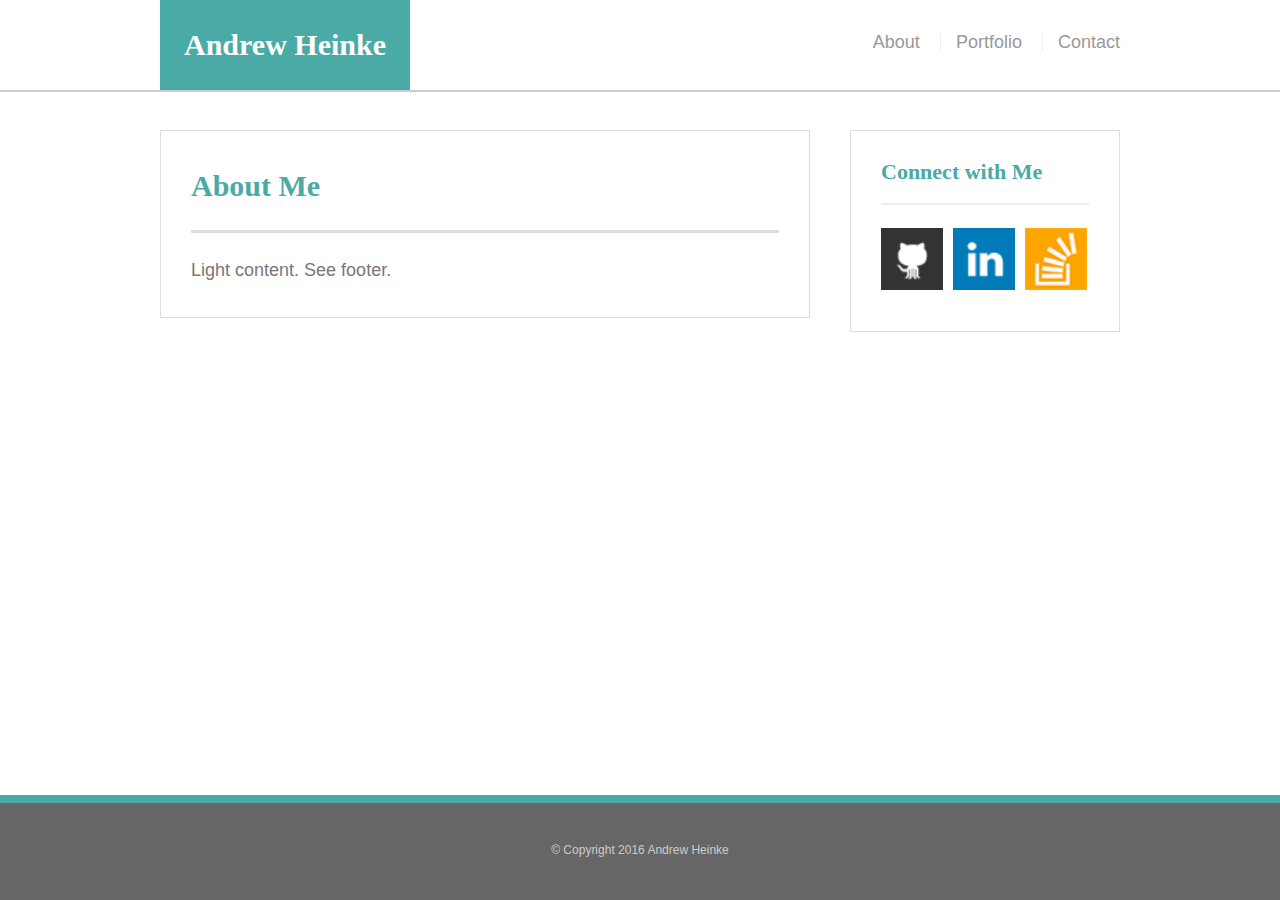
==== assignment1/index.html @ f4e8bfd9 "initial site files" ====
<!doctype html>
<html>
<head>
	<meta charset="UTF-8">
	<title>Sticky Footer</title>
	<link rel="stylesheet" type="text/css" href="assets/css/reset.css">
	<link rel="stylesheet" type="text/css" href="assets/css/style.css">
</head>
<body>

	<header id="masthead">
		<div class="container">
			<a href="#" id="logo">Andrew Heinke</a>
			<nav>
				<a href="#">About</a>
				<a href="#">Portfolio</a>
				<a href="#">Contact</a>
			</nav>
		</div>
	</header>

	<div class="wrapper">
		<div id="main-container" class="container">
			<section class="main-section">
				<h1>About Me</h1>

				<p>Light content. See footer.</p>

			</section>

			<section class="sidebar">
				<div id="connect">
					<h2>Connect with Me</h2>

					<img src="assets/images/github-logo.png" class="social" alt="Github">
					<img src="assets/images/linkedin-logo.png" class="social" alt="LinkedIn">
					<img src="assets/images/stackoverflow-logo.png" class="social" alt="Stack Overflow">
				</div>
			</section>

			<div class="push"></div>
		</div>
	</div>

	<footer>
		<div class="container">
			&copy; Copyright 2016 Andrew Heinke
		</div>
	</footer>
</body>
</html>
---- assignment1/assets/css/style.css ----
body {
	background: url("../images/concrete_seamless.png");
	font-size: 18px;
	line-height: 34px;
	font-family: 'Arial', 'Helvetica Neue', Helvetica, sans-serif;
	color: #777;
}

* {
	box-sizing: border-box;
}

/*sticky footer stuff*/
/*http://ryanfait.com/html5-sticky-footer/*/

* {
	margin: 0;
}

html, body {
	height: 100%;
}

.wrapper {
	min-height: 100%;
	height: auto !important; 
	height: 100%;
	margin: 0 auto -105px; 
}
footer, .push {
	height: 105px; 
}
/*end sticky footer stuff*/

/*start hover stuff*/
#logo:hover,
input[type=submit]:hover {
	background: #5E7F7E;
}
nav a:hover {
	color: #5E7F7E;
}
.social:hover {
	opacity: .8;
	cursor: pointer;
}

/*general*/

.container {
	width: 100%;
	max-width: 960px;
	margin: 0 auto;
	clear: both;
}
h1, 
h2,
h3,
p {
	margin-bottom: 20px;
}
p:last-child {
	margin-bottom: 0;
}
h1, h2, h3 {
	font-family: 'Georgia', Times, Times New Roman, serif;
	font-weight: 700;
	color: #4aaaa5;
}
h1 {
	font-size: 30px;
	line-height: 49px;
	border-bottom: 3px solid #ddd;
	padding-bottom: 20px;
}
h2,
h3 {
	font-size: 22px;
}

/*header*/

#masthead {
	background: #fff;
	margin: 0 0 30px;
	z-index: 99;
	color: #fff;
	overflow: auto;
	border-bottom: 2px solid #ccc;
	position: fixed;
	width: 100%;
}
#logo {
	width: 250px;
	height: 90px;
	background: #4aaaa5;
	float: left;
	font-family: 'Georgia', Times, Times New Roman, serif;
	text-align: center;
	line-height: 90px;
	color: #fff;
	font-weight: 700;
	font-size: 30px;
	text-decoration: none;
}
nav {
	float: right;
	margin-top: 25px;
}
nav a {
	color: #999;
	text-decoration: none;
	margin-left: 15px;
	display: inline-block;
	border-left: 1px solid #efefef;
	padding-left: 15px;
	line-height: 18px;
}
nav a:first-child {
	border-left: 0 none;
}

/*footer*/

footer {
	background: #666;
	color: #fff;
	padding: 30px 0;
	clear: both;
	border-top: 8px solid #4aaaa5;
	color: #ccc;
	font-size: 12px;
	text-align: center;
}

/*sidebar*/

.sidebar {
	background: #fff;
	padding: 30px;
	width: 100%;
	max-width: 270px;
	float: right;
	border: 1px solid #ddd;
	margin-bottom: 20px;
}
h3,
.sidebar h2 {
	border-bottom: 2px solid #eee;
	padding-bottom: 20px;
	margin-bottom: 15px;
	line-height: 22px;
}
.social {
	width: 62px;
	height: 62px;
	margin-top: 8px;
	margin-right: 5px;
}
.social:last-child {
	margin-right: 0;
}

/*main*/

#main-container {
	padding-top: 130px;
}
.main-section {
	background: #fff;
	padding: 30px;
	margin: 0 0 40px 0;
	width: 100%;
	max-width: 650px;
	float: left;
	border: 1px solid #ddd;
}

/*contact page*/

#contact-form ul {
	margin-bottom: 20px;
}
#contact-form li {
	margin-bottom: 10px;
}
label,
input[type=text],
input[type=email],
textarea {
	display: block;
	width: 100%;
}
input[type=text],
input[type=email],
textarea {
	height: 35px;
	border: 1px solid #ddd;
	padding: 0 10px;
	font-size: 14px;
}
textarea {
	height: 200px;
}
input[type=submit] {
	background: #4aaaa5;
	border: 0 none;
	color: #fff;
	font-size: 18px;
	padding: 10px 30px;
	cursor: pointer;
}
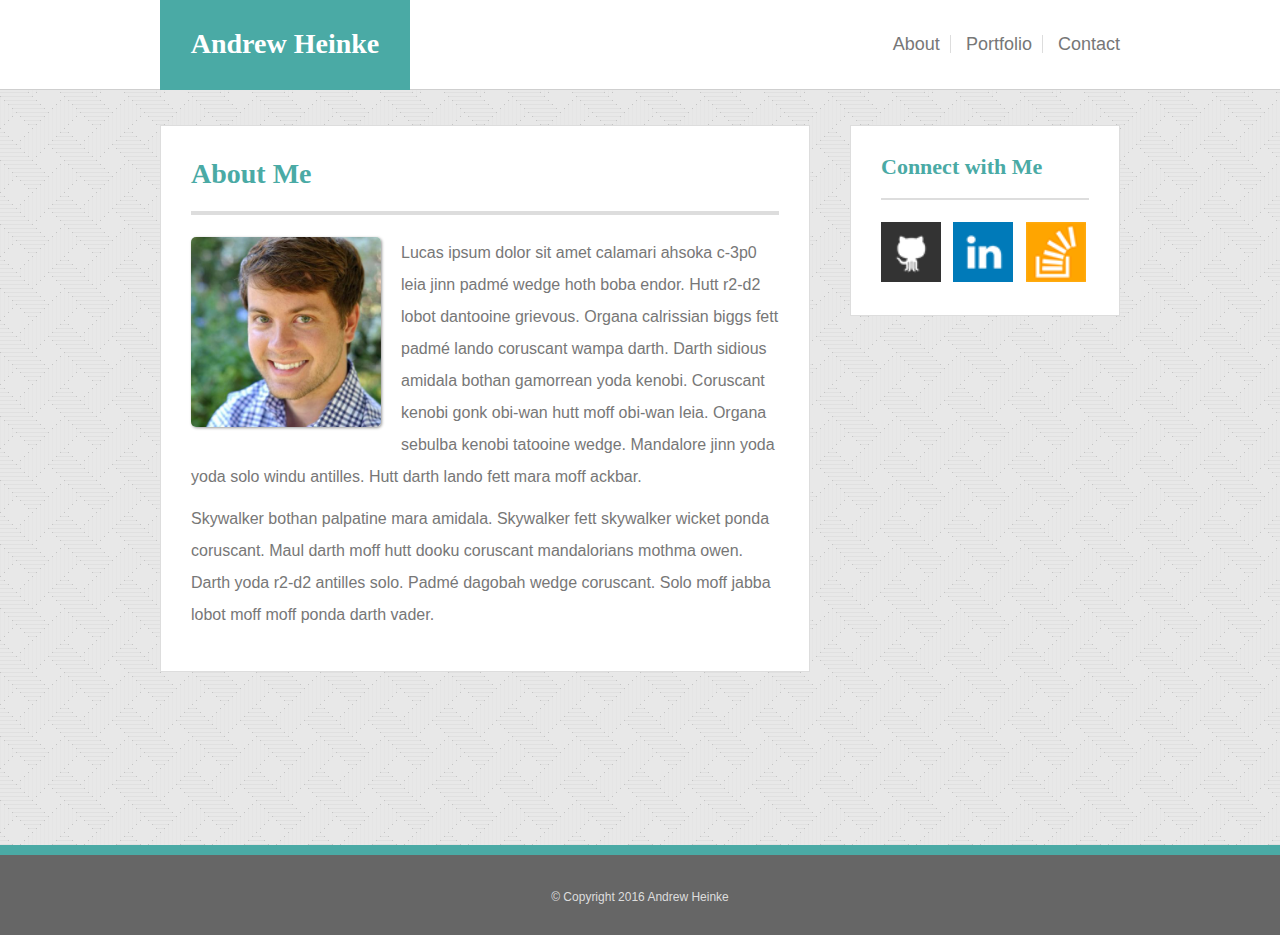
==== commit 1b7aacb7: "initial site files" ====
--- a/assignment1/index.html
+++ b/assignment1/index.html
@@ -1,51 +1,49 @@
-<!doctype html>
-<html>
+<!DOCTYPE html>
+<html lang="en">
 <head>
-	<meta charset="UTF-8">
-	<title>Sticky Footer</title>
-	<link rel="stylesheet" type="text/css" href="assets/css/reset.css">
-	<link rel="stylesheet" type="text/css" href="assets/css/style.css">
+  <meta charset="utf-8">
+	<title>About Andrew Heinke</title>
+	<link rel="stylesheet" type="text/css" href="assets/css/reset.css"><link rel="stylesheet" type="text/css" href="assets/css/style.css">
 </head>
 <body>
-
-	<header id="masthead">
-		<div class="container">
-			<a href="#" id="logo">Andrew Heinke</a>
-			<nav>
-				<a href="#">About</a>
-				<a href="#">Portfolio</a>
-				<a href="#">Contact</a>
-			</nav>
+	<div class="wrapper">
+	<header>
+    	<div id="nameWrap">
+    		<div id="myName">
+    			<h1>Andrew Heinke</h1>
+    		</div>
+  			<div class="nav">
+      			<ul>
+        			<li><a href="index.html">About</a></li>
+        			<li><a href="portfolio.html">Portfolio</a></li>
+        			<li><a href="contact.html">Contact</a></li>
+      			</ul>
+    		</div>
 		</div>
 	</header>
-
-	<div class="wrapper">
-		<div id="main-container" class="container">
-			<section class="main-section">
-				<h1>About Me</h1>
-
-				<p>Light content. See footer.</p>
-
+		<div class="content">
+			<section class="main">
+				<h2>About Me</h2>
+				<hr id="thicker">
+				<img id="profilePic" src="assets/images/profile-picture.jpeg" alt="Andrew Heinke Profile Picture">
+				<p>Lucas ipsum dolor sit amet calamari ahsoka c-3p0 leia jinn padmé wedge hoth boba endor. Hutt r2-d2 lobot dantooine grievous. Organa calrissian biggs fett padmé lando coruscant wampa darth. Darth sidious amidala bothan gamorrean yoda kenobi. Coruscant kenobi gonk obi-wan hutt moff obi-wan leia. Organa sebulba kenobi tatooine wedge. Mandalore jinn yoda yoda solo windu antilles. Hutt darth lando fett mara moff ackbar.</p>
+				<p>Skywalker bothan palpatine mara amidala. Skywalker fett skywalker wicket ponda coruscant. Maul darth moff hutt dooku coruscant mandalorians mothma owen. Darth yoda r2-d2 antilles solo. Padmé dagobah wedge coruscant. Solo moff jabba lobot moff moff ponda darth vader.</p>
 			</section>
-
-			<section class="sidebar">
-				<div id="connect">
-					<h2>Connect with Me</h2>
-
-					<img src="assets/images/github-logo.png" class="social" alt="Github">
-					<img src="assets/images/linkedin-logo.png" class="social" alt="LinkedIn">
-					<img src="assets/images/stackoverflow-logo.png" class="social" alt="Stack Overflow">
+			<section class="rightArea">
+				<h4>Connect with Me</h4>
+				<hr>
+				<div class="socialBtns">
+					<a href="https://github.com/AndrewHeinke"><img class="socialIcon" src="assets/images/github-logo.png" alt="Andrew Heinke GitHub"></a>
+					<a href="https://www.linkedin.com/in/andrewheinke"><img class="socialIcon" src="assets/images/linkedin-logo.png" alt="Andrew Heinke LinkedIn"></a>
+					<a href="https://stackoverflow.com/users/6244987/andrew"><img class="socialIcon" src="assets/images/stackoverflow-logo.png" alt="Andrew Heinke Stack Overflow"></a>
 				</div>
 			</section>
-
-			<div class="push"></div>
 		</div>
+	
+		<div class="push"></div>
 	</div>
-
-	<footer>
-		<div class="container">
-			&copy; Copyright 2016 Andrew Heinke
-		</div>
-	</footer>
+	<div class="footer">
+	<p id="footerText">&copy; Copyright 2016 Andrew Heinke</p>
+	</div>
 </body>
 </html>--- a/assignment1/assets/css/style.css
+++ b/assignment1/assets/css/style.css
@@ -1,212 +1,330 @@
-body {
-	background: url("../images/concrete_seamless.png");
-	font-size: 18px;
-	line-height: 34px;
-	font-family: 'Arial', 'Helvetica Neue', Helvetica, sans-serif;
-	color: #777;
-}
-
 * {
-	box-sizing: border-box;
-}
-
-/*sticky footer stuff*/
-/*http://ryanfait.com/html5-sticky-footer/*/
-
-* {
-	margin: 0;
+	-webkit-box-sizing: border-box;
+     -moz-box-sizing: border-box;
+          box-sizing: border-box;
+          
 }
 
 html, body {
 	height: 100%;
 }
 
+h1, h2, h3, h4, h5, h6 {
+	font-family: 'Georgia', Times, Times New Roman, serif;
+}
+
+h1 {
+	font-size: 28px;
+	font-weight: bold;
+
+}
+
+h2 {
+	color: #4aaaa5;
+	font-size: 28px;
+	line-height: 1.25;
+	margin-top: 0px;
+	margin-bottom: 20px;
+	font-weight: bold;
+}
+
+h4 {
+	color: #4aaaa5;
+	font-size: 22px;
+	margin-top: 0px;
+	margin-bottom: 20px;
+	font-weight: bold;
+}
+
+hr {
+
+	border: 1px solid #DDDDDD;
+	margin-bottom: 22px;
+}
+
+body {
+	font-family: 'Arial', 'Helvetica Neue', Helvetica, sans-serif;
+	background-image: url("../images/pixel_weave-bg.png");
+	margin: 0;
+	padding: 0;     
+}
+
 .wrapper {
 	min-height: 100%;
-	height: auto !important; 
-	height: 100%;
-	margin: 0 auto -105px; 
-}
-footer, .push {
-	height: 105px; 
-}
-/*end sticky footer stuff*/
-
-/*start hover stuff*/
-#logo:hover,
-input[type=submit]:hover {
-	background: #5E7F7E;
-}
-nav a:hover {
-	color: #5E7F7E;
-}
-.social:hover {
-	opacity: .8;
+	margin: 0 auto -90px;
+}
+
+p {
+	color: #777777;
+	line-height: 2;
+	margin-bottom: 10px;
+	margin-top: 0px;
+	font-size: 16px;
+}
+
+/****  Header  ****/
+
+header {
+	width: 100%;
+	background: #fff;
+	border-bottom: 1px solid #CFCFCF;
+	height: 90px;
+	clear: both;
+	margin-bottom: 35px;
+}
+
+#nameWrap {
+	margin: 0 auto;
+	padding: 0;
+	max-width: 960px;
+}
+
+#myName {
+	background: #4aaaa5;
+	color: #fff;
+	width: 250px;
+	padding: 30px 0 30px 0;
+	text-align:center;
+	float: left;
+	height: 90px;
+}
+
+.nav {
+	float: right;
+	margin-top: 35px;
+	font-size: 18px;
+}
+
+.nav a {
+  text-decoration: none;
+  color: #777777;
+  display: block;
+  padding: 0 10px;
+  border-right: 1px solid #DDDDDD;
+  
+}
+
+.nav li:last-child a {
+	padding-right: 0px;
+	border-right: none;
+	
+}
+
+.nav a:hover {
+	color:#FF5700;
+}
+
+.nav li {
+    display: inline-block;
+    
+    
+ }
+
+.nav ul {
+	list-style: none;
+	text-align: center;
+}
+
+#profilePic {
+	width: 190px;
+	height: 190px;
+	border-radius: 5px;
+	float:left;
+	margin-right: 20px;
+	margin-bottom: 10px;
+	box-shadow: 1px 1px 3px 0px rgba(0,0,0,0.4);
+
+}
+
+#thicker {
+	border: 2px solid #DDDDDD;
+	margin-bottom: 22px;
+}
+
+
+
+.socialIcon {
+	width: 60px;
+	height: 60px;
+}
+
+.socialBtns a {
+	margin-right: 8px;
+}
+
+.socialBtns a:last-child {
+	margin-right: 0px;
+}
+
+.socialBtns a:hover {
+	-webkit-filter: opacity(70%);
+}
+
+
+/* Main Content Containers */
+
+section {
+	padding: 30px;
+	background: #fff;
+	border: 1px solid #DDDDDD;
+}
+
+.main {
+	max-width: 650px;
+	width: 650px;
+	float: left;
+}
+
+.rightArea {
+	width: 270px;
+	float: right;
+}
+
+.content {
+	padding: 0;
+	max-width: 960px;
+	margin: 0px auto 0px;
+}
+
+/* Contact Form Elements */
+
+form label {
+	color: #777777;
+	display: block;
+	margin-bottom: 10px;
+	font-size: 18px;
+}
+
+form input {
+	width: 100%;
+	height: 35px;
+	border: 1px solid #DDDDDD;
+	margin-bottom: 20px;
+	font-size: 14px;
+	color: #777777;
+	padding-left: 10px;
+}
+
+::-webkit-input-placeholder {
+   color: #CCCCCC;
+}
+
+form textarea {
+	width: 100%;
+	border: 1px solid #DDDDDD;
+	height: 200px;
+	margin-bottom: 20px;
+	font-size: 14px;
+	color: #777777;
+	padding: 10px 0px 0px 10px;
+	line-height: 21px;
+}
+
+#formBtn {
+	background: #4aaaa5;
+	color: #fff;
+	text-align:center;
+	width: 115px;
+	height: 40px;
+	font-size: 18px;
+	border: none;
 	cursor: pointer;
 }
 
-/*general*/
-
-.container {
-	width: 100%;
-	max-width: 960px;
-	margin: 0 auto;
+#formBtn:hover {
+	background: #FF5700;
+}
+
+
+/* Portfolio Images */
+
+.portfolioPicLeft {
+	width: 275px;
+	height: 205px;
+	float: left;
+	margin-bottom: 55px;
+	background-size: cover;
+  	position: relative;
+  	display: inline;
+}
+
+.portfolioPicRight {
+	width: 275px;
+	height: 205px;
+	float: right;
+	margin-bottom: 55px;
+	background-size: cover;
+  	position: relative;
+  	display: inline;
+}
+
+.last {
+	margin-bottom: 0px;
+}
+
+.top {
+	margin-top: 20px;
+}
+
+.tiger {
+	background-image: url(../images/tiger.jpg);
+	
+}
+
+.cycling {
+	background-image: url(../images/cycling.jpg);
+}
+
+.mini-cooper {
+	background-image: url(../images/mini-cooper.jpg);
+}
+
+.peppers {
+	background-image: url(../images/peppers.jpg);
+}
+
+.rhino {
+	background-image: url(../images/rhinoceros.jpg);
+}
+
+.swimming {
+	background-image: url(../images/swimming.jpg);
+}
+
+.imgText {
+	font-size: 24px;
+	font-family: 'Georgia', Times, Times New Roman, serif;
+	background: #4aaaa5;
+	color: #FFFFFF;
+	font-weight: normal;
+	height: 60px;
+	bottom: 10px;
+	width: 100%;
+	text-align: center;
+	padding-top: 15px;
+	position: absolute;
+}
+
+
+/* Footer Styles */
+
+.footer {
+	width: 100%;
+	background: #666666;
+	border-top: 10px solid #4aaaa5;
+	height: 90px;
 	clear: both;
-}
-h1, 
-h2,
-h3,
-p {
-	margin-bottom: 20px;
-}
-p:last-child {
-	margin-bottom: 0;
-}
-h1, h2, h3 {
-	font-family: 'Georgia', Times, Times New Roman, serif;
-	font-weight: 700;
-	color: #4aaaa5;
-}
-h1 {
-	font-size: 30px;
-	line-height: 49px;
-	border-bottom: 3px solid #ddd;
-	padding-bottom: 20px;
-}
-h2,
-h3 {
-	font-size: 22px;
-}
-
-/*header*/
-
-#masthead {
-	background: #fff;
-	margin: 0 0 30px;
-	z-index: 99;
-	color: #fff;
-	overflow: auto;
-	border-bottom: 2px solid #ccc;
-	position: fixed;
-	width: 100%;
-}
-#logo {
-	width: 250px;
-	height: 90px;
-	background: #4aaaa5;
-	float: left;
-	font-family: 'Georgia', Times, Times New Roman, serif;
+	margin-top: 35px;
+}
+
+#footerText {
 	text-align: center;
-	line-height: 90px;
-	color: #fff;
-	font-weight: 700;
-	font-size: 30px;
-	text-decoration: none;
-}
-nav {
-	float: right;
-	margin-top: 25px;
-}
-nav a {
-	color: #999;
-	text-decoration: none;
-	margin-left: 15px;
-	display: inline-block;
-	border-left: 1px solid #efefef;
-	padding-left: 15px;
-	line-height: 18px;
-}
-nav a:first-child {
-	border-left: 0 none;
-}
-
-/*footer*/
-
-footer {
-	background: #666;
-	color: #fff;
-	padding: 30px 0;
-	clear: both;
-	border-top: 8px solid #4aaaa5;
-	color: #ccc;
 	font-size: 12px;
-	text-align: center;
-}
-
-/*sidebar*/
-
-.sidebar {
-	background: #fff;
-	padding: 30px;
-	width: 100%;
-	max-width: 270px;
-	float: right;
-	border: 1px solid #ddd;
-	margin-bottom: 20px;
-}
-h3,
-.sidebar h2 {
-	border-bottom: 2px solid #eee;
-	padding-bottom: 20px;
-	margin-bottom: 15px;
-	line-height: 22px;
-}
-.social {
-	width: 62px;
-	height: 62px;
-	margin-top: 8px;
-	margin-right: 5px;
-}
-.social:last-child {
-	margin-right: 0;
-}
-
-/*main*/
-
-#main-container {
-	padding-top: 130px;
-}
-.main-section {
-	background: #fff;
-	padding: 30px;
-	margin: 0 0 40px 0;
-	width: 100%;
-	max-width: 650px;
-	float: left;
-	border: 1px solid #ddd;
-}
-
-/*contact page*/
-
-#contact-form ul {
-	margin-bottom: 20px;
-}
-#contact-form li {
-	margin-bottom: 10px;
-}
-label,
-input[type=text],
-input[type=email],
-textarea {
-	display: block;
-	width: 100%;
-}
-input[type=text],
-input[type=email],
-textarea {
-	height: 35px;
-	border: 1px solid #ddd;
-	padding: 0 10px;
-	font-size: 14px;
-}
-textarea {
-	height: 200px;
-}
-input[type=submit] {
-	background: #4aaaa5;
-	border: 0 none;
-	color: #fff;
-	font-size: 18px;
-	padding: 10px 30px;
-	cursor: pointer;
-}+	color: #DDDDDD;
+	padding-top: 30px;
+}
+
+.footer, .push {
+height: 90px;
+clear: both;
+}
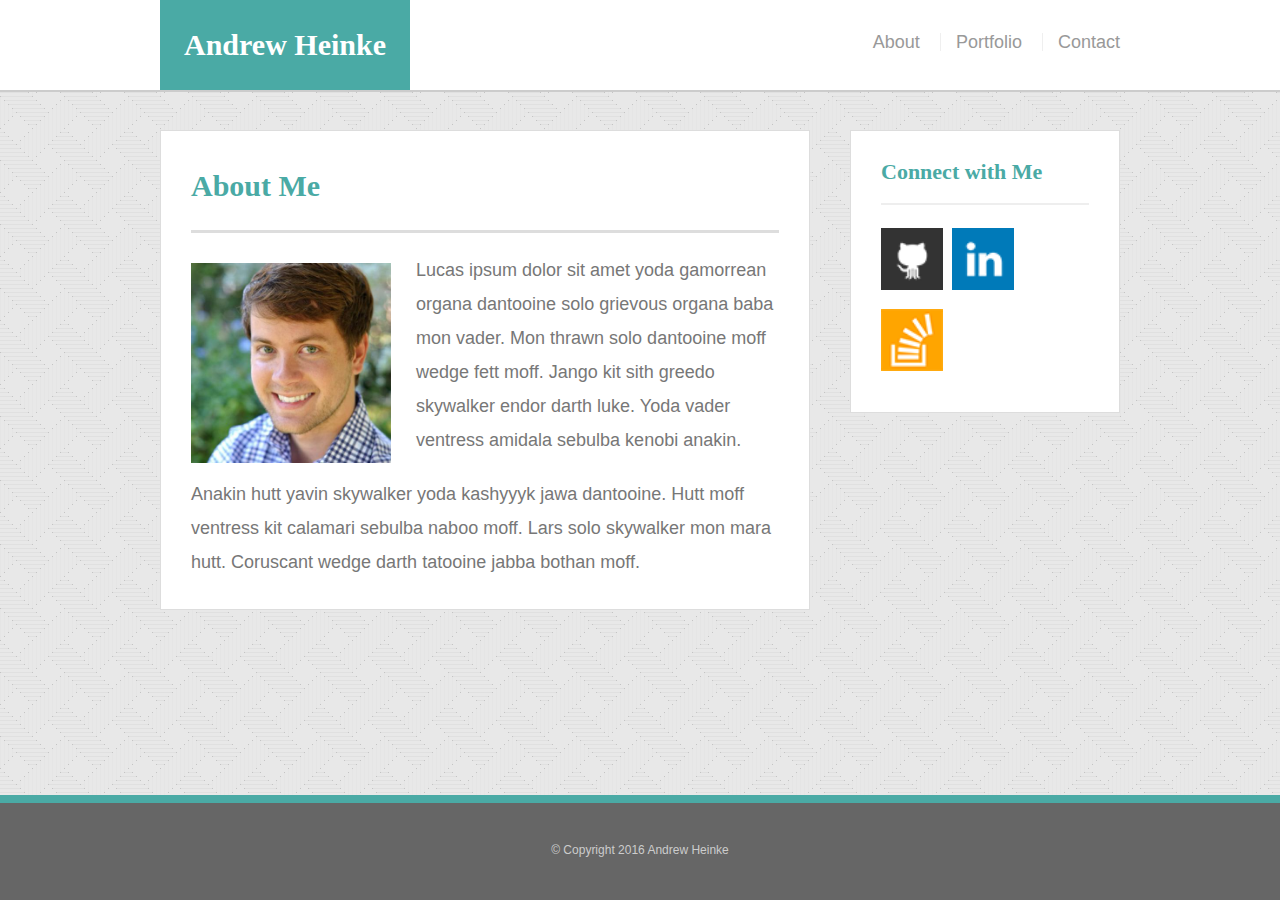
==== commit b1a8c2af: "initial site files" ====
--- a/assignment1/index.html
+++ b/assignment1/index.html
@@ -1,49 +1,52 @@
-<!DOCTYPE html>
-<html lang="en">
+<!doctype html>
+<html>
 <head>
-  <meta charset="utf-8">
-	<title>About Andrew Heinke</title>
-	<link rel="stylesheet" type="text/css" href="assets/css/reset.css"><link rel="stylesheet" type="text/css" href="assets/css/style.css">
+	<meta charset="UTF-8">
+	<title>About | Andrew Heinke</title>
+	<link rel="stylesheet" type="text/css" href="assets/css/reset.css">
+	<link rel="stylesheet" type="text/css" href="assets/css/style.css">
 </head>
 <body>
-	<div class="wrapper">
-	<header>
-    	<div id="nameWrap">
-    		<div id="myName">
-    			<h1>Andrew Heinke</h1>
-    		</div>
-  			<div class="nav">
-      			<ul>
-        			<li><a href="index.html">About</a></li>
-        			<li><a href="portfolio.html">Portfolio</a></li>
-        			<li><a href="contact.html">Contact</a></li>
-      			</ul>
-    		</div>
+
+	<header id="masthead">
+		<div class="container">
+			<a href="index.html" id="logo">Andrew Heinke</a>
+			<nav>
+				<a href="index.html">About</a>
+				<a href="portfolio.html">Portfolio</a>
+				<a href="contact.html">Contact</a>
+			</nav>
 		</div>
 	</header>
-		<div class="content">
-			<section class="main">
-				<h2>About Me</h2>
-				<hr id="thicker">
-				<img id="profilePic" src="assets/images/profile-picture.jpeg" alt="Andrew Heinke Profile Picture">
-				<p>Lucas ipsum dolor sit amet calamari ahsoka c-3p0 leia jinn padmé wedge hoth boba endor. Hutt r2-d2 lobot dantooine grievous. Organa calrissian biggs fett padmé lando coruscant wampa darth. Darth sidious amidala bothan gamorrean yoda kenobi. Coruscant kenobi gonk obi-wan hutt moff obi-wan leia. Organa sebulba kenobi tatooine wedge. Mandalore jinn yoda yoda solo windu antilles. Hutt darth lando fett mara moff ackbar.</p>
-				<p>Skywalker bothan palpatine mara amidala. Skywalker fett skywalker wicket ponda coruscant. Maul darth moff hutt dooku coruscant mandalorians mothma owen. Darth yoda r2-d2 antilles solo. Padmé dagobah wedge coruscant. Solo moff jabba lobot moff moff ponda darth vader.</p>
-			</section>
-			<section class="rightArea">
-				<h4>Connect with Me</h4>
-				<hr>
-				<div class="socialBtns">
-					<a href="https://github.com/AndrewHeinke"><img class="socialIcon" src="assets/images/github-logo.png" alt="Andrew Heinke GitHub"></a>
-					<a href="https://www.linkedin.com/in/andrewheinke"><img class="socialIcon" src="assets/images/linkedin-logo.png" alt="Andrew Heinke LinkedIn"></a>
-					<a href="https://stackoverflow.com/users/6244987/andrew"><img class="socialIcon" src="assets/images/stackoverflow-logo.png" alt="Andrew Heinke Stack Overflow"></a>
-				</div>
-			</section>
+<div class="wrapper">
+	<div id="main-container" class="container">
+		<section class="main-section">
+			<h1>About Me</h1>
+
+			<img src="assets/images/profile-picture.jpeg" class="auth-image" alt="Andrew Heinke">
+
+			<p>Lucas ipsum dolor sit amet yoda gamorrean organa dantooine solo grievous organa baba mon vader. Mon thrawn solo dantooine moff wedge fett moff. Jango kit sith greedo skywalker endor darth luke. Yoda vader ventress amidala sebulba kenobi anakin.</p>
+
+			<p>Anakin hutt yavin skywalker yoda kashyyyk jawa dantooine. Hutt moff ventress kit calamari sebulba naboo moff. Lars solo skywalker mon mara hutt. Coruscant wedge darth tatooine jabba bothan moff.</p>
+
+		</section>
+
+		<section class="sidebar">
+			<div id="connect">
+				<h2>Connect with Me</h2>
+
+				<a href="https://github.com/AndrewHeinke"><img src="assets/images/github-logo.png" class="social" alt="Github"></a>
+				<a href="https://www.linkedin.com/in/andrewheinke"><img src="assets/images/linkedin-logo.png" class="social" alt="LinkedIn"></a>
+				<a href="https://stackoverflow.com/users/6244987/andrew"><img src="assets/images/stackoverflow-logo.png" class="social" alt="Stack Overflow"></a>
+			</div>
+		</section>
+    <div class="push"></div>
+	</div>
+</div>
+	<footer>
+		<div class="container">
+			&copy; Copyright 2016 Andrew Heinke
 		</div>
-	
-		<div class="push"></div>
-	</div>
-	<div class="footer">
-	<p id="footerText">&copy; Copyright 2016 Andrew Heinke</p>
-	</div>
+	</footer>
 </body>
-</html>+</html>
--- a/assignment1/assets/css/style.css
+++ b/assignment1/assets/css/style.css
@@ -1,330 +1,390 @@
+/*sticky footer stuff*/
+/*http://ryanfait.com/html5-sticky-footer/*/
+
 * {
-	-webkit-box-sizing: border-box;
-     -moz-box-sizing: border-box;
-          box-sizing: border-box;
-          
+	margin: 0;
 }
 
 html, body {
 	height: 100%;
 }
 
-h1, h2, h3, h4, h5, h6 {
-	font-family: 'Georgia', Times, Times New Roman, serif;
-}
-
-h1 {
-	font-size: 28px;
-	font-weight: bold;
-
-}
-
-h2 {
-	color: #4aaaa5;
-	font-size: 28px;
-	line-height: 1.25;
-	margin-top: 0px;
-	margin-bottom: 20px;
-	font-weight: bold;
-}
-
-h4 {
-	color: #4aaaa5;
-	font-size: 22px;
-	margin-top: 0px;
-	margin-bottom: 20px;
-	font-weight: bold;
-}
-
-hr {
-
-	border: 1px solid #DDDDDD;
-	margin-bottom: 22px;
-}
-
-body {
-	font-family: 'Arial', 'Helvetica Neue', Helvetica, sans-serif;
-	background-image: url("../images/pixel_weave-bg.png");
-	margin: 0;
-	padding: 0;     
-}
-
 .wrapper {
 	min-height: 100%;
-	margin: 0 auto -90px;
-}
-
+	height: auto !important;
+	height: 100%;
+	margin: 0 auto -105px;
+}
+footer, .push {
+	height: 105px;
+}
+/*end sticky footer stuff*/
+
+body {
+	background: url("../images/pixel_weave-bg.png");
+	font-size: 18px;
+	line-height: 34px;
+	font-family: 'Arial', 'Helvetica Neue', Helvetica, sans-serif;
+	color: #777;
+}
+
+* {
+	box-sizing: border-box;
+}
+
+/*general*/
+
+.container {
+	width: 100%;
+	max-width: 960px;
+	margin: 0 auto;
+	clear: both;
+}
+h1,
+h2,
+h3,
 p {
-	color: #777777;
-	line-height: 2;
+	margin-bottom: 20px;
+}
+p:last-child {
+	margin-bottom: 0;
+}
+h1, h2, h3 {
+	font-family: 'Georgia', Times, Times New Roman, serif;
+	font-weight: 700;
+	color: #4aaaa5;
+}
+h1 {
+	font-size: 30px;
+	line-height: 49px;
+	border-bottom: 3px solid #ddd;
+	padding-bottom: 20px;
+}
+h2,
+h3 {
+	font-size: 22px;
+}
+
+/*header*/
+
+#masthead {
+	background: #fff;
+	margin: 0 0 30px;
+	z-index: 99;
+	color: #fff;
+	overflow: auto;
+	border-bottom: 2px solid #ccc;
+	position: fixed;
+	width: 100%;
+}
+#logo {
+	width: 250px;
+	height: 90px;
+	background: #4aaaa5;
+	float: left;
+	font-family: 'Georgia', Times, Times New Roman, serif;
+	text-align: center;
+	line-height: 90px;
+	color: #fff;
+	font-weight: 700;
+	font-size: 30px;
+	text-decoration: none;
+}
+
+#logo:hover {
+	background: #EF5B5B;
+}
+nav {
+	float: right;
+	margin-top: 25px;
+}
+nav a {
+	color: #999;
+	text-decoration: none;
+	margin-left: 15px;
+	display: inline-block;
+	border-left: 1px solid #efefef;
+	padding-left: 15px;
+	line-height: 18px;
+}
+nav a:first-child {
+	border-left: 0 none;
+}
+
+nav a:hover {
+	color: #EF5B5B;
+}
+
+/*footer*/
+
+footer {
+	background: #666;
+	color: #fff;
+	padding: 30px 0;
+	clear: both;
+	border-top: 8px solid #4aaaa5;
+	color: #ccc;
+	font-size: 12px;
+	text-align: center;
+}
+
+/*sidebar*/
+
+.sidebar {
+	background: #fff;
+	padding: 30px;
+	width: 100%;
+	max-width: 270px;
+	float: right;
+	border: 1px solid #ddd;
+	margin-bottom: 35px;
+}
+h3,
+.sidebar h2 {
+	border-bottom: 2px solid #eee;
+	padding-bottom: 20px;
+	margin-bottom: 15px;
+	line-height: 22px;
+}
+.social {
+	width: 62px;
+	height: 62px;
+	margin-top: 8px;
+	margin-right: 4px;
+	opacity: 1;
+}
+.social:last-child a {
+	margin-right: 0;
+}
+
+.social:hover {
+	opacity: 0.8;
+}
+
+/*main*/
+
+#main-container {
+	padding-top: 130px;
+}
+.main-section {
+	background: #fff;
+	padding: 30px;
+	margin: 0 0 40px 0;
+	width: 100%;
+	max-width: 650px;
+	float: left;
+	border: 1px solid #ddd;
+}
+
+/*portfolio page*/
+
+.work {
+	width: 274px;
+	overflow: auto;
+	position: relative;
+	float: left;
+	margin: 20px 0 25px;
+}
+.work:nth-child(even) {
+	margin-right: 40px;
+}
+.work img {
+	width: 100%;
+	border: 0 none;
+}
+.work h3 {
+	border-bottom: 0;
+	background: #4aaaa5;
+	color: #fff;
+	text-align: center;
+	position: absolute;
+	padding: 15px;
+	width: 100%;
+	bottom: 20px;
+	line-height: 30px;
+	margin-bottom: 0;
+	font-weight: 300;
+}
+.auth-image {
+	width: 200px;
+	height: auto;
+	margin-top: 10px;
+	float: left;
+	margin-right: 25px;
+}
+
+/*contact page*/
+
+#contact-form ul {
+	margin-bottom: 20px;
+}
+#contact-form li {
 	margin-bottom: 10px;
-	margin-top: 0px;
-	font-size: 16px;
-}
-
-/****  Header  ****/
-
-header {
-	width: 100%;
-	background: #fff;
-	border-bottom: 1px solid #CFCFCF;
-	height: 90px;
-	clear: both;
-	margin-bottom: 35px;
-}
-
-#nameWrap {
-	margin: 0 auto;
-	padding: 0;
-	max-width: 960px;
-}
-
-#myName {
+}
+label,
+input[type=text],
+input[type=email],
+textarea {
+	display: block;
+	width: 100%;
+}
+input[type=text],
+input[type=email],
+textarea {
+	height: 35px;
+	border: 1px solid #ddd;
+	padding: 0 10px;
+	font-size: 14px;
+}
+textarea {
+	height: 200px;
+}
+input[type=submit] {
 	background: #4aaaa5;
-	color: #fff;
-	width: 250px;
-	padding: 30px 0 30px 0;
-	text-align:center;
-	float: left;
-	height: 90px;
-}
-
-.nav {
-	float: right;
-	margin-top: 35px;
+	border: 0 none;
+	color: #fff;
 	font-size: 18px;
-}
-
-.nav a {
-  text-decoration: none;
-  color: #777777;
-  display: block;
-  padding: 0 10px;
-  border-right: 1px solid #DDDDDD;
-  
-}
-
-.nav li:last-child a {
-	padding-right: 0px;
-	border-right: none;
-	
-}
-
-.nav a:hover {
-	color:#FF5700;
-}
-
-.nav li {
-    display: inline-block;
-    
-    
- }
-
-.nav ul {
-	list-style: none;
-	text-align: center;
-}
-
-#profilePic {
-	width: 190px;
-	height: 190px;
-	border-radius: 5px;
-	float:left;
-	margin-right: 20px;
-	margin-bottom: 10px;
-	box-shadow: 1px 1px 3px 0px rgba(0,0,0,0.4);
-
-}
-
-#thicker {
-	border: 2px solid #DDDDDD;
-	margin-bottom: 22px;
-}
-
-
-
-.socialIcon {
-	width: 60px;
-	height: 60px;
-}
-
-.socialBtns a {
-	margin-right: 8px;
-}
-
-.socialBtns a:last-child {
-	margin-right: 0px;
-}
-
-.socialBtns a:hover {
-	-webkit-filter: opacity(70%);
-}
-
-
-/* Main Content Containers */
-
-section {
-	padding: 30px;
-	background: #fff;
-	border: 1px solid #DDDDDD;
-}
-
-.main {
-	max-width: 650px;
-	width: 650px;
-	float: left;
-}
-
-.rightArea {
-	width: 270px;
-	float: right;
-}
-
-.content {
-	padding: 0;
-	max-width: 960px;
-	margin: 0px auto 0px;
-}
-
-/* Contact Form Elements */
-
-form label {
-	color: #777777;
-	display: block;
-	margin-bottom: 10px;
-	font-size: 18px;
-}
-
-form input {
-	width: 100%;
-	height: 35px;
-	border: 1px solid #DDDDDD;
-	margin-bottom: 20px;
-	font-size: 14px;
-	color: #777777;
-	padding-left: 10px;
-}
-
-::-webkit-input-placeholder {
-   color: #CCCCCC;
-}
-
-form textarea {
-	width: 100%;
-	border: 1px solid #DDDDDD;
-	height: 200px;
-	margin-bottom: 20px;
-	font-size: 14px;
-	color: #777777;
-	padding: 10px 0px 0px 10px;
-	line-height: 21px;
-}
-
-#formBtn {
-	background: #4aaaa5;
-	color: #fff;
-	text-align:center;
-	width: 115px;
-	height: 40px;
-	font-size: 18px;
-	border: none;
+	padding: 10px 30px;
 	cursor: pointer;
 }
 
-#formBtn:hover {
-	background: #FF5700;
-}
-
-
-/* Portfolio Images */
-
-.portfolioPicLeft {
-	width: 275px;
-	height: 205px;
-	float: left;
-	margin-bottom: 55px;
-	background-size: cover;
-  	position: relative;
-  	display: inline;
-}
-
-.portfolioPicRight {
-	width: 275px;
-	height: 205px;
-	float: right;
-	margin-bottom: 55px;
-	background-size: cover;
-  	position: relative;
-  	display: inline;
-}
-
-.last {
-	margin-bottom: 0px;
-}
-
-.top {
-	margin-top: 20px;
-}
-
-.tiger {
-	background-image: url(../images/tiger.jpg);
-	
-}
-
-.cycling {
-	background-image: url(../images/cycling.jpg);
-}
-
-.mini-cooper {
-	background-image: url(../images/mini-cooper.jpg);
-}
-
-.peppers {
-	background-image: url(../images/peppers.jpg);
-}
-
-.rhino {
-	background-image: url(../images/rhinoceros.jpg);
-}
-
-.swimming {
-	background-image: url(../images/swimming.jpg);
-}
-
-.imgText {
-	font-size: 24px;
-	font-family: 'Georgia', Times, Times New Roman, serif;
-	background: #4aaaa5;
-	color: #FFFFFF;
-	font-weight: normal;
-	height: 60px;
-	bottom: 10px;
-	width: 100%;
-	text-align: center;
-	padding-top: 15px;
-	position: absolute;
-}
-
-
-/* Footer Styles */
-
-.footer {
-	width: 100%;
-	background: #666666;
-	border-top: 10px solid #4aaaa5;
-	height: 90px;
-	clear: both;
-	margin-top: 35px;
-}
-
-#footerText {
-	text-align: center;
-	font-size: 12px;
-	color: #DDDDDD;
-	padding-top: 30px;
-}
-
-.footer, .push {
-height: 90px;
-clear: both;
-}
+input[type=submit]:hover {
+	background: #EF5B5B;
+}
+ /* Media Queries */
+ @media (max-width: 980px) {
+	 .container {
+ 		max-width: 730px;
+ 	}
+
+	.main-section {
+		max-width: 420px;
+	}
+
+	.sidebar {
+		max-width: 265px;
+	}
+
+	.social {
+		width: 60px;
+		height: 60px;
+		margin-right: 4px;
+	}
+
+	.auth-image {
+		width: 100%;
+		height: auto;
+		margin-top: 10px;
+		margin-bottom: 10px;
+	}
+
+	.work {
+		width: 100%;
+	}
+}
+
+@media (max-width: 768px) {
+	#main-container {
+		padding-left: 20px;
+		padding-right: 20px;
+	}
+
+ .main-section {
+	 max-width: 730px;
+	 display: block;
+ }
+
+ .sidebar {
+	 max-width: 730px;
+	 float: left;
+ }
+ .auth-image {
+	 width: 200px;
+	 height: auto;
+	 margin-top: 10px;
+	 margin-bottom: 10px;
+ }
+
+ .work {
+ 	width: 45%;
+ }
+
+ .work:nth-child(even) {
+ 	margin-right: 10%;
+ }
+
+ #logo {
+
+	 margin-left: 20px;
+ }
+
+ nav {
+	 margin-right: 20px;
+ }
+}
+
+@media (max-width: 640px) {
+	#main-container {
+		padding-left: 20px;
+		padding-right: 20px;
+	}
+
+	.main-section {
+		max-width: 600px;
+		display: block;
+	}
+
+	.sidebar {
+		max-width: 600px;
+		float: left;
+	}
+
+	.work {
+  	width: 100%;
+		margin: 10px 0 20px;
+  }
+
+  .work:nth-child(even) {
+  	margin-right: 0%;
+  }
+
+	header {
+		position: static;
+	}
+
+	#logo {
+		width: 100%;
+		height: 90px;
+		float: left;
+		font-family: 'Georgia', Times, Times New Roman, serif;
+		text-align: center;
+		line-height: 90px;
+		color: #fff;
+		font-weight: 700;
+		font-size: 30px;
+		text-decoration: none;
+		display: block;
+		margin-left: 0px;
+	}
+
+	nav {
+		float: left;
+		margin: 0 auto;
+		height: 50px;
+		line-height: 50px;
+		display: inline-block;
+		width: 100%;
+		text-align: center;
+  }
+
+	.main-section {
+		margin-top: 30px;
+	}
+
+	.auth-image {
+		width: 100%;
+		height: auto;
+		margin-top: 10px;
+		margin-bottom: 10px;
+	}
+}
